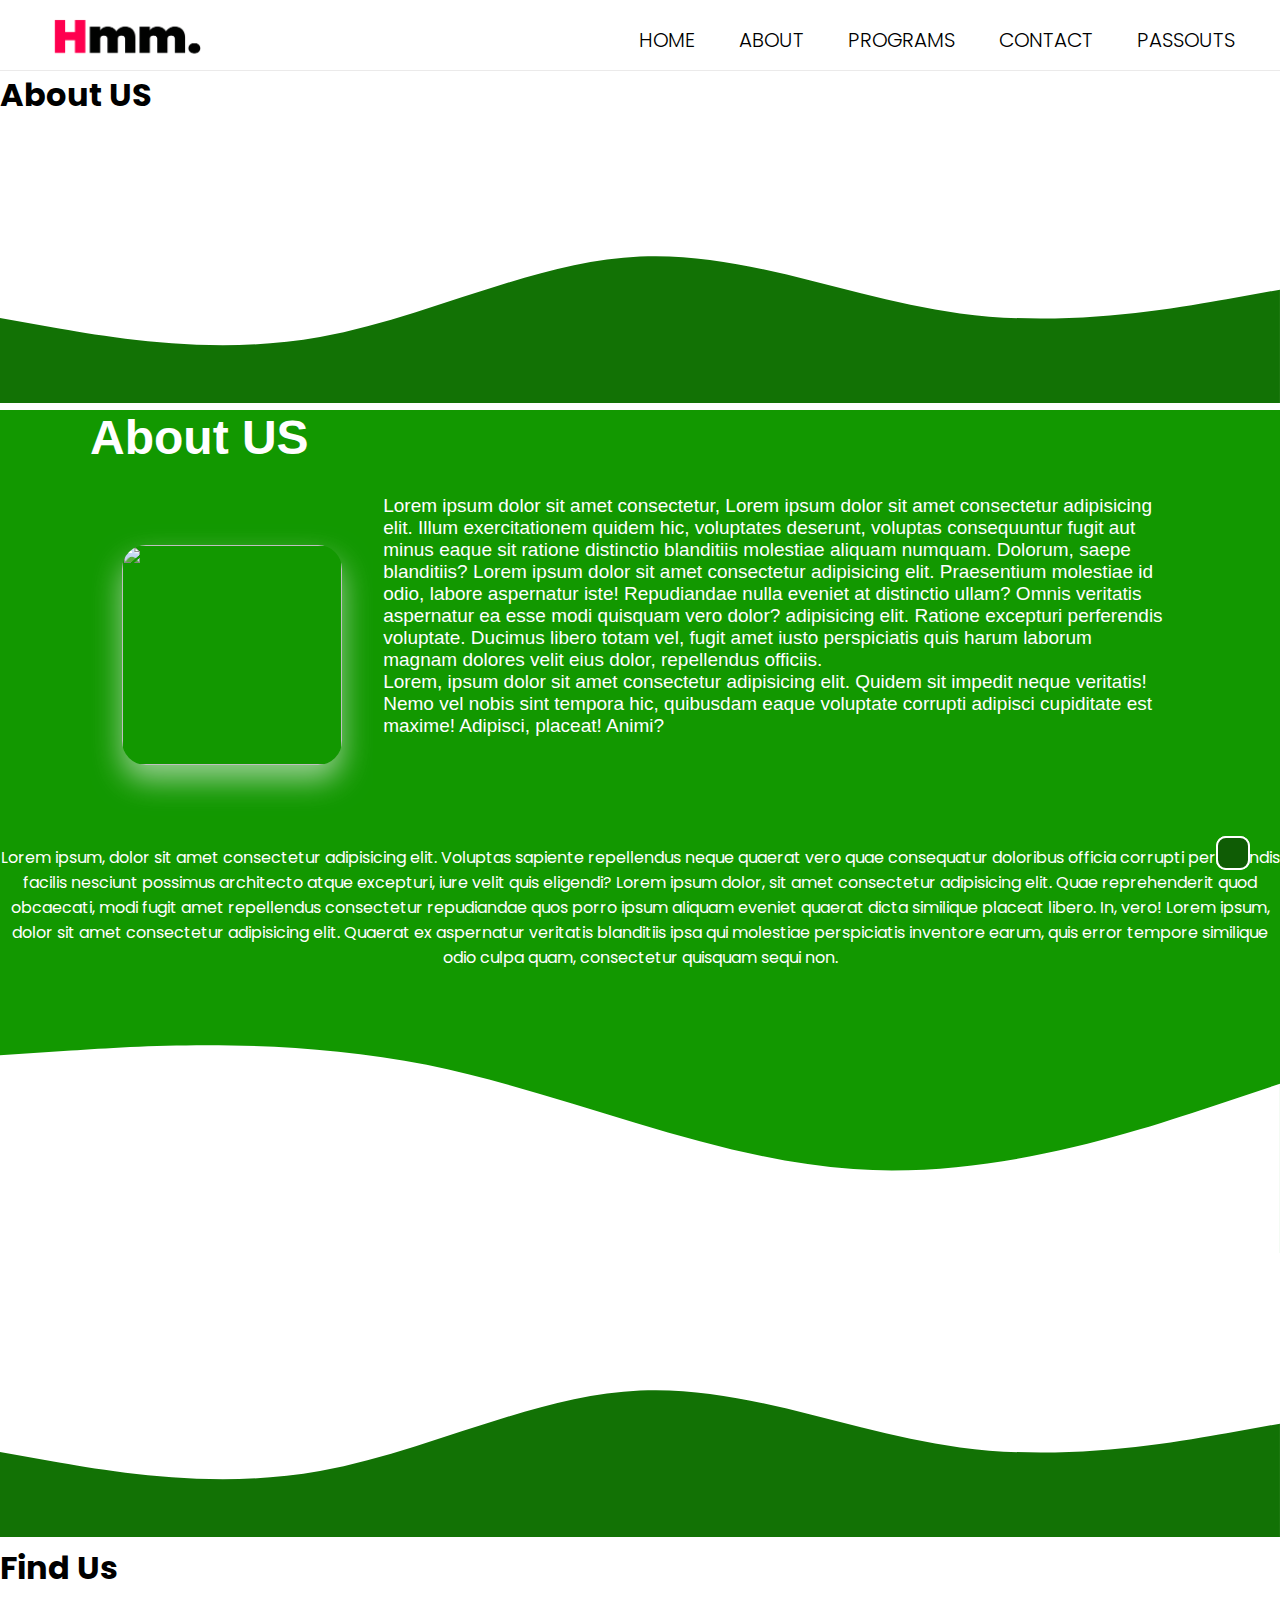
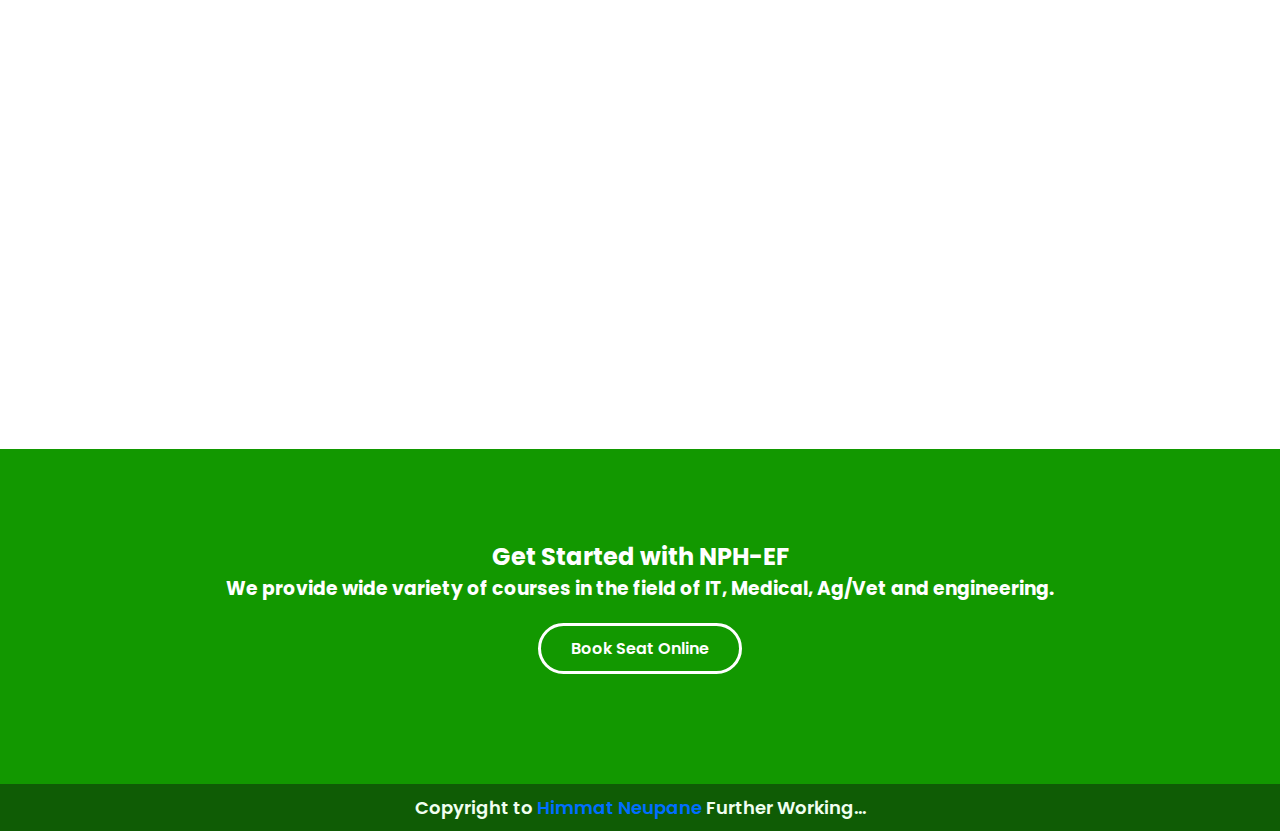
==== about.html @ 854af7d3 "updated about page" ====
<!DOCTYPE html>
<html lang="en">
<head>
    <meta charset="UTF-8">
    <meta name="viewport" content="width=device-width, initial-scale=1.0">
    <title>About Us</title>
    <link rel="stylesheet" href="style.css">
    <script src="https://kit.fontawesome.com/ecd109f60f.js" crossorigin="anonymous"></script>
   
</head>
<body>
    






    <div class="about" id="about">
       
<div class="top-img">
  
  <nav id="top">
    <input type="checkbox"  id="check">
    <label class="lab" for="check">
        <i class="fa-solid fa-bars" id="btn"></i>
        <i class="fa-solid fa-xmark" id="cancel"></i>

    </label>
    <img src="resources/logo.png" alt="logo">
    <ul>
        <li><a href="index.html">Home</a></li>
        <li><a href="#about.html">About</a></li>
        <li><a href="#programs">Programs</a></li>
        <li><a href="#contact">Contact</a></li>
        <li><a href="#passouts">Passouts</a></li>
       
    </ul>
</nav>
  <div class="content">

    <!-- contents inside top image  -->

    <h1>About US</h1>
  </div>

  <div class="hello">
    <svg xmlns="http://www.w3.org/2000/svg" viewBox="0 0 1440 319">
      <path fill="#127205" fill-opacity="1" d="M0,224L60,234.7C120,245,240,267,360,245.3C480,224,600,160,720,154.7C840,149,960,203,1080,218.7C1200,235,1320,213,1380,202.7L1440,192L1440,320L1380,320C1320,320,1200,320,1080,320C960,320,840,320,720,320C600,320,480,320,360,320C240,320,120,320,60,320L0,320Z"></path>
    </svg>
    </div>
</div>
          <div class="curved-div">
            <h1>About US</h1>
            <div class="about-content">
              
                <div class="left">
                    <img src="https://goodmockups.com/wp-content/uploads/2021/02/Free-Corporate-Building-3D-Logo-Mockup-PSD.jpg" alt="">
                </div>
                <div class="right">
                  <!-- paragraph 1 -->
                    <p>Lorem ipsum dolor sit amet consectetur, Lorem ipsum dolor sit amet consectetur adipisicing elit. Illum exercitationem quidem hic, voluptates deserunt, voluptas consequuntur fugit aut minus eaque sit ratione distinctio blanditiis molestiae aliquam numquam. Dolorum, saepe blanditiis? Lorem ipsum dolor sit amet consectetur adipisicing elit. Praesentium molestiae id odio, labore aspernatur iste! Repudiandae nulla eveniet at distinctio ullam? Omnis veritatis aspernatur ea esse modi quisquam vero dolor? adipisicing elit. Ratione excepturi perferendis voluptate. Ducimus libero totam vel, fugit amet iusto perspiciatis quis harum laborum magnam dolores velit eius dolor, repellendus officiis.</p>
                  <p>Lorem, ipsum dolor sit amet consectetur adipisicing elit. Quidem sit impedit neque veritatis! Nemo vel nobis sint tempora hic, quibusdam eaque voluptate corrupti adipisci cupiditate est maxime! Adipisci, placeat! Animi?</p>
                </div>              
            </div>
            <!-- paragraph 2 -->
            <p class="text">Lorem ipsum, dolor sit amet consectetur adipisicing elit. Voluptas sapiente repellendus neque quaerat vero quae consequatur doloribus officia corrupti perferendis facilis nesciunt possimus architecto atque excepturi, iure velit quis eligendi?
              Lorem ipsum dolor, sit amet consectetur adipisicing elit. Quae reprehenderit quod obcaecati, modi fugit amet repellendus consectetur repudiandae quos porro ipsum aliquam eveniet quaerat dicta similique placeat libero. In, vero!
              Lorem ipsum, dolor sit amet consectetur adipisicing elit. Quaerat ex aspernatur veritatis blanditiis ipsa qui molestiae perspiciatis inventore earum, quis error tempore similique odio culpa quam, consectetur quisquam sequi non.
            </p>
        
            <svg xmlns="http://www.w3.org/2000/svg" viewBox="0 0 1440 319">
              <path fill="#fff" fill-opacity="1" d="M0,96L80,90.7C160,85,320,75,480,106.7C640,139,800,213,960,224C1120,235,1280,181,1360,154.7L1440,128L1440,320L1360,320C1280,320,1120,320,960,320C800,320,640,320,480,320C320,320,160,320,80,320L0,320Z"></path></svg>
         
          
        </div>
    </div>
        
<!-- -----------google map--------- -->
<!-- -----------find us section----------- -->


<div class="mapping">

  <div class="hello">
    <svg xmlns="http://www.w3.org/2000/svg" viewBox="0 0 1440 319">
      <path fill="#127205" fill-opacity="1" d="M0,224L60,234.7C120,245,240,267,360,245.3C480,224,600,160,720,154.7C840,149,960,203,1080,218.7C1200,235,1320,213,1380,202.7L1440,192L1440,320L1380,320C1320,320,1200,320,1080,320C960,320,840,320,720,320C600,320,480,320,360,320C240,320,120,320,60,320L0,320Z"></path>
    </svg>
    </div>
    <div class="map-content">
      <h1>Find Us</h1>
    </div>
    
<iframe src="https://www.google.com/maps/embed?pb=!1m18!1m12!1m3!1d224976.3469544958!2d83.7918043006364!3d28.229926132616853!2m3!1f0!2f0!3f0!3m2!1i1024!2i768!4f13.1!3m3!1m2!1s0x3995937bbf0376ff%3A0xf6cf823b25802164!2sPokhara!5e0!3m2!1sen!2snp!4v1702106201203!5m2!1sen!2snp" width="100%" height="450" style="border:0;" allowfullscreen="" loading="lazy" referrerpolicy="no-referrer-when-downgrade"></iframe>

  </div>



  <div class="book">
    <h2>Get Started with NPH-EF</h2>
    <h3>We provide wide variety of courses in the field of IT, Medical, Ag/Vet and engineering.</h3>
    <div class="online-book-btn">
      Book Seat Online
    </div>
    </div>





        <div class="cop">
          <p>Copyright to <a  href="https://himmatnyp019.github.io/resume/" target="_blank" rel="noopener noreferrer">Himmat Neupane</a> Further Working...</p>
         
        </div>
        
        
        
        
        
        
        
            <div class="arrow"><i class="fa-solid fa-caret-up"></i></div>
            <a class="arrow" href="about.html"><i class="fa-solid fa-caret-up"></i></a>
</body>
</html>
---- style.css ----
/* @import url('https://fonts.googleapis.com/css2?family=Poppins&display=swap'); */
  
  @import url('https://fonts.googleapis.com/css2?family=Poppins:wght@400;600&display=swap');


body{
    height: 100vh;
   
    padding: 0;
    margin: 0;
   font-family: 'poppins', sans-serif;
}
*{
    padding: 0;
    margin: 0;
    list-style: none;
    text-decoration: none;
}
:root{
    --main-color:#129800;
    --primary-color:#0f5c05;
    --primary-padding:90px:

}

*::selection{
  color: white;
  background-color: black;
} 
html{
    scroll-behavior: smooth;
}
.arrow{
    height: 30px;
    width: 30px;
    position: fixed;
    bottom: 30px;
    right: 30px;
    display: flex;
    justify-content: center;
    align-items: center;
    font-size: 14px;
    background: var(--primary-color);
    color: #fff;
    border-radius: 10px;
    border: 2px solid white;
}
nav{
    height: 70px;
    background: white;
    border-bottom: 1px solid rgb(235, 234, 234);
    
}
nav img{
    width: 150px;
    position: relative;
    top: 8px;
    left:4%;
    color: #2c3e50;
  

}
nav ul{
    float: right;
    margin-right: 25px;

    
}
nav ul li{
    display: inline-block;
    padding: 15px 0; 
    margin-top: 10px; 
   margin-bottom: 15px;
     

}
nav ul li a{
    position: relative;
    color: black;
    font-size: 20px;
    font-weight: 300;
    padding: 5px 0;
    margin: 10px 20px;
    text-transform: uppercase;
    width: 100%;
}
nav ul li a::before{
    content: "";
    position: absolute;
    left: 0;bottom: 0;
    height: 3px;
    width: 100%;
    background: var(--main-color);
    transform: scaleX(0);
    transform-origin: center;
    transition: all .4s ;


}
nav ul li a:hover:before{
    transform: scaleX(1);
    transform-origin: center;
}
label #btn, label #cancel{
    color: black;
    font-size: 30px;
    float: right;
    line-height: 80px;
    margin-right: 40px;
    cursor: pointer;
    background:var(--primary-color);
    border-radius: 5px;
    color: white;
    height: 40px;
    width: 40px;
    font-size: 17px;
    display: none;
    z-index: 2;
    border: 2px solid white;
   
    
}
#check{
    display: none;
}
@media (max-width:1118px) {
    nav img{
        left: 8%;
    }
    
}
@media (max-width:944px) {
    nav img{
        left: 6%;
        top: 20px;
        width: 130px;
       
    }
    nav ul li a{
        font-size: 17px;

    }
}
@media (max-width:860px) {
     label #btn{
      position: fixed;
      right: 10px;
      display: flex;
      margin-top: 20px;
      justify-content: center;
      align-items: center;
    
     }
     ul{
        position: fixed;
        width: 80%;
        height: 100vh;
        background:var(--primary-color);
        top: 80px;
        left: -860px;
        text-align: center;
        transition: all .5s;
       margin: 10px;
        z-index: 2;
        border-radius: 10px;
     }
     nav ul li{
        display: block;
        margin: 20px 0;
        line-height: 30px;

     }
     nav ul li a{
        font-size: 20px;
        color: white;
     }
    
    #check:checked ~ ul{
        left: 0;

    }
    #check:checked ~ label #btn{
       display: none;
       

    }
    #check:checked ~label #cancel{
        display: block;
        position: fixed;
        right: 10px;
        display: flex;
        margin-top: 20px;
        justify-content: center;
        align-items: center;

    }
}


/* ----------------------overview----------------- */
.overview{
 
  padding: 0 30px;
  display: grid;
  grid-gap: 1rem;
  grid-template-columns: repeat(auto-fit, minmax(200px, 1fr));
  background: rgb(18,152,0);
  background: linear-gradient(0deg, rgba(18,152,0,0.35898109243697474) 22%, rgba(253,187,45,0) 77%);
  
}
.overview .box{
display: flex;
flex-direction: column;
justify-content: center;
align-items: center;
height: 200px;

}
.overview .box h1{

  font-weight: 600;
  color: #181b17;
}
.overview .box h3{
  font-weight: 600;
  color: #181b17;
}
.overview .box .imgg{
    width: 80px;
    height: 80px;
    background: rgb(173, 218, 226); 
    -moz-border-radius: 70px; 
    -webkit-border-radius: 70px; 
    border-radius: 70px;
 }
/* ---------events-------------- */
.event-container{
  padding: 10px 90px;
 

}
.events h1{
    font-size: 2rem;
    font-family: -apple-system, BlinkMacSystemFont, 'Segoe UI', Roboto, Oxygen, Ubuntu, Cantarell, 'Open Sans', 'Helvetica Neue', sans-serif;
    text-align: left;  
}

.events .boxe{
  display: flex;
  justify-content: left;
  flex-direction: row;
  margin: 10px 0px;
  padding: 10px 20px;
  border-bottom: 1px solid grey;
  transition: .5s ease-in;
 
}
.events .boxe:hover{
  background: #129800;
  color: white;
}
.events .box img{
  height: 70px;
  width: 70px;
  margin: 0 10px;
}
.events .box .name{
  display: grid;
  grid-gap: 0rem;
  grid-template-columns: repeat(auto-fit,minmax(1fr, 1fr));
}
.line2{
  display: flex;
  flex-direction: row;
  margin: 0;
}
.line2 p{
  font-size: 16px;
  font-weight: 300;
}
.line2 p:nth-child(1){
width: auto;
}

.line2 p:nth-child(2){
color: white;
background: #129800;
text-align: bottom;
border-radius: 6px;
padding: 1px 10px;
margin: 0 30px;
}
.line2 p:nth-child(3){
  color: white;
  background: blue;
  text-align: bottom;
  border-radius: 6px;
  padding: 1px 10px;
  margin: 0 30px;
  }
  
 /* -------------------intro vdo---------------- */
.intro-vdo{
  aspect-ratio: 16 / 9;

}
.youtube-video{
  width: 100%;
  height: 100%;
}
/* ---------------home------------- */
.home{
    width: 100%;
    height: 100vh;
    
    margin: 0;
    display: flex;
    flex-direction: row;
}
.right{
   
    padding: 0;
    margin-top: 30px;
    margin-right: 20px;
    margin-left: 10px;
    width: auto;
}
.right img {
    height: 330px;
    width: 400px;
}
.left{
   
    width: 100%;
    height: 80%;
   
    display: flex;
    flex-direction: column;
    justify-content: center;
    align-items: left;
    padding: 10px 20px;
    overflow: hidden;
   
}
.left h2{
    margin-top: 20px;
    font-size: 5rem;
    font-weight: 800;
    color:black;
    align-items: left;
    line-height: 5rem;
    text-transform: uppercase;
    letter-spacing: -4px;
    
}
.left h2 span{
    color: var(--main-color);
    font-size: 4.0rem;
}
.title{
    font-size: 20px;
    font-weight: 600;
}
.left h1{
    font-size: 39px;
    font-weight: 600;
    color: var(--main-color);
}
.title p{
    font-size: 2rem;
    color: #2c3e50;
    line-height: 1rem;
    width: 40%;
}
.enroll-btn p{
    font-size: 18px;
    font-weight: 600;
   
}  
.enroll-btn{
    padding: 10px 30px;
    margin: 20px 10px;
    width: fit-content;
    background-color: var(--main-color);
    border: 3px solid transparent;
    border-radius: 5px;
    color: white;
    transition: .5s all ease;
}
.enroll-btn:hover{
    color: black;
    background-color: transparent;
    border: 3px solid var(--main-color);
}

















/* ---------------------programmes-------------- */

.programs .curved-div {
    position: relative;
    background:var(--main-color);
    color: #FFF;
    text-align: center;
    overflow: hidden;
  }
 .programs .curved-div svg {
    display: block;
  }
  .programs .curved-div.upper {
    background: #fff;
  }
  .programs .curved-div h1 {
    font-size: 3rem;
    font-family: -apple-system, BlinkMacSystemFont, 'Segoe UI', Roboto, Oxygen, Ubuntu, Cantarell, 'Open Sans', 'Helvetica Neue', sans-serif;
    width: 100%;
    padding: 0 90px;
    text-align: left;  
  }
  .programs .curved-div p {
    font-size: 16px;
    font-family: -apple-system, BlinkMacSystemFont, 'Segoe UI', Roboto, Oxygen, Ubuntu, Cantarell, 'Open Sans', 'Helvetica Neue', sans-serif;
    width: 60%;
    padding: 0 90px;
    text-align: left;  
   
    margin-bottom: 10px;
  }
  .programs-content{
    display: flex;
    flex-direction: column;
    padding: 0 90px;
  }
  .programs-content .row{
    width: 100%;
    display: grid;
    grid-gap: 1rem;
    grid-template-columns: repeat(auto-fit, minmax(200px, 1fr));
    justify-content: center;
    align-items: center;
    margin-top: 10px;
  }
  .programs-content .row .box .element{
    background: rgb(0,0,0);
    background: linear-gradient(180deg, rgba(0,0,0,1) 0%, rgba(9,9,121,1) 0%, rgba(0,212,255,0) 100%);
    height: 200px;
    transform: translateY(-200px);
    transition: .4s all ease;
    display: flex;
    flex-direction: column;
    justify-content: center;
    align-items: center;
  }
   
 .programs-content .row .box  .element .fa-solid{
height: 50px;
width: 50px;
font-size: 18px;
background:var(--main-color);
color: white;
font-weight: 600;
border-radius: 50%;
display: flex;
justify-content: center;
align-items: center;
  } 
  .programs-content .row .box .index{
   width: 100%;
    padding: 5px 0;
    position: absolute;
    bottom: 0;
    display: flex;
    justify-content: center;
    align-items: center;
    background: #2c3e507c;
  }
.programs-content .row .box{
background-image: url('https://images.unsplash.com/photo-1503428593586-e225b39bddfe?q=80&w=1470&auto=format&fit=crop&ixlib=rb-4.0.3&ixid=M3wxMjA3fDB8MHxwaG90by1wYWdlfHx8fGVufDB8fHx8fA%3D%3D');
background-repeat: no-repeat;
background-size: cover;
overflow: hidden;
height: 200px;
border-radius: 10px;
padding: 0;
margin: 10px 15px;
transform: translateY(0px);
box-shadow: 0;
transition: .4s all ease;
display: flex;
flex-direction: column;
}
.programs-content .row .box:hover{
    transform: translateY(-20px);
    box-shadow: 0 20px 30px rgba(239, 241, 240, 0.6);
    border-radius: 5px;
    
}
.programs-content .row .box:hover .element{
    transform: translateY(0px);
}
.programs-content .row .box .element p{
    font-size: 14px;
    padding: 10px 5px;
    text-align: center;
    line-height: 1rem;

}














/* ---------------------contact-------------- */

.curved{
    background:var(--main-color);
    text-align: center;
    color: aliceblue;
    padding: 0;

  }
  .curved svg{
    display: block;
  }
  .ht-determiner{
    height: 60vh;
   
  }
@media (max-width:1111px) {

  .ht-determiner{
    height: 100vh;
   
  }
  .contents{
    padding: 0 70px;
    margin-top: 100px;
  }
  
}

.contents{
  padding: 0 20px;
  transform: translateY(-350px);
}
  .top-row{
    display: grid;
    grid-gap: 1rem;
     justify-content: center;
     align-items: center;
     grid-template-columns: repeat(auto-fit, minmax(250px, 1fr));
   }
  
  .top-row .box{
    height: 200px;
    padding: 20px 5px;
    
    display: flex;
    flex-direction: column;
    justify-content: center;
    align-items: center;
    background: #d0e4cd;
    margin: 10px 15px;
    color: black;
  }
.top-row .box i{
  font-size:3rem;
  color:var(--primary-color);
  font-weight: 600;
  margin-bottom: 10px;
}
.top-row .box h3{
  font-weight: 600;
  }
  .top-row .box p{
    text-align: center;
    width: 100%;
  }
    .bottom-row{
    
      display: grid;
      grid-gap: 1rem;
      justify-content: center;
      align-items: top;
      grid-template-columns: repeat(auto-fit, minmax(300px, 1fr));
    }
    .bottom-row .box{ 
      padding: 20px 5px; 
      display: flex;
      flex-direction: column;
    }
    .bottom-row .box h1{
      font-family: -apple-system, BlinkMacSystemFont, 'Segoe UI', Roboto, Oxygen, Ubuntu, Cantarell, 'Open Sans', 'Helvetica Neue', sans-serif;
      font-weight: bold;
      width: 100%;
      text-align: left;
    }
    .bottom-row .box p{
      text-align: left;
      font-family: -apple-system, BlinkMacSystemFont, 'Segoe UI', Roboto, Oxygen, Ubuntu, Cantarell, 'Open Sans', 'Helvetica Neue', sans-serif;
      font-size: 18px;
      margin: 15px 0;
    }
    
    .social-media{
      display: flex;
      font-size: 24px;
      font-weight: 600;
      margin-top: 40px;
      color: white;
      width: 300px;
    }

    .social-media i{
    margin-right: 20px;
    }

/* -------------------contact-form------------ */

.contactForm{

  padding: 20px;
  background: white;
  border-radius: 10px;
}
.contactForm h2 {
  font-size: 30px;
  color:black;
  font-weight: 500;

}
.contactForm .inputBox{
  position: relative;
  width: 100%;
  margin-top: 10px;
}
.contactForm .inputBox input, .contactForm .inputBox textarea{
  width: 100%;
  padding: 5px 0;
  font-size: 26px;
  margin: 10px 0;
  border: none;
  border-bottom: 2px solid #333;
  outline: none;
  resize: none;

}
.contactForm .inputBox span{
  position: absolute;
  left: 0;
  padding: 5px 0;
  font-size: 16px;
  margin: 10px 0;
  pointer-events: none;
  transition: 0.5s;
  color: #666;


}
.contactForm .inputBox input:focus ~ span,
.contactForm .inputBox input:valid ~ span,
.contactForm .inputBox textarea:focus ~ span,
.contactForm .inputBox textarea:valid ~ span {
  color: #e91e63;
  font-size: 12px;
  transform: translateY(-25px);
}

.contactForm .inputBox .submit{
width: 100%;
background:var(--main-color);
color: #fff;
border: none;
cursor: pointer;
padding: 10px;
font-size: 18px;
border-radius: 10px;
border: 3px solid transparent;
transition: background .5s;
}
.contactForm .inputBox .submit:hover{
  border: 3px solid var(--main-color);
  background-color: transparent;
  color: #262626;
}


/* ---------------------passouts-------------- */
.passouts{
    background: #014b94;
}


















/* ---------------------about-------------- */
.about{
    
    margin: 0;
  
   
}

.about .curved-div {
    position: relative;
    background:var(--main-color);
    color: #FFF;
    text-align: center;
    overflow: hidden;
  }
 .about .curved-div svg {
    display: block;
  }
  .about .curved-div.upper {
    background: #fff;
  }
  .about .curved-div h1 {
    font-size: 3rem;
    font-family: -apple-system, BlinkMacSystemFont, 'Segoe UI', Roboto, Oxygen, Ubuntu, Cantarell, 'Open Sans', 'Helvetica Neue', sans-serif;
    width: 100%;
    padding: 0 90px;
    text-align: left;
  }

.about-content{
display:flex;
padding: 0 90px;

}
.about-content .left{
width: 340px;
height: 360px;
display: flex;
justify-content: center;
align-items: center;
}
.about-content .right{
    width: 100%;
    color: white;
    display: flex;
    flex-direction: column;
justify-content: left;
align-items: center;
}
.about-content .right p{
    font-size: 19px;
    text-align: left;
    font-family: -apple-system, BlinkMacSystemFont, 'Segoe UI', Roboto, Oxygen, Ubuntu, Cantarell, 'Open Sans', 'Helvetica Neue', sans-serif;
}

.about-content .left img{
    height: 220px;
    width: 220px;
    margin-right: 20px;
    margin-left: 20px;
    margin-top: 0px;
    margin-bottom: 0px;
   border-radius: 24px;
   transform: scale(1);
   box-shadow: 0 15px 30px rgba(239, 241, 240, 0.6);
   transition: .4s all ease;
}
.about-content .left img:hover{
    border-radius: 5px;
    box-shadow: 0 15px 30px rgba(7, 26, 39, 0.6);
    transform: scale(1.1);
}
  












/* ----------booking layout-------- */
.book{
  width: 100%;
  display: flex;
  justify-content: center;align-items: center;
  flex-direction: column;
  background: var(--main-color);
  color: white;
  padding: 90px 0;
  
}
.book h3, .book h1{
  text-align: center;
}
.book .online-book-btn{
  padding: 10px 30px;
  margin: 20px 10px;
  width: fit-content;
  background-color: var(--main-color);
  border: 3px solid white;
  border-radius: 50px;
  color: white;
  transition: .5s all ease;
  font-weight: 600;
}
.online-book-btn:hover{
  color: black;
  background-color: white;
  border: 3px solid var(--main-color);
}








.cop{
  background: var(--primary-color);
  color:honeydew;
  display: flex;
  justify-content: center;
  padding: 10px 0;
}
.cop p{
  font-size: 18px;
  font-weight: 600;

}
.cop a{
  font-size: 18px;
  font-weight: 600;
  text-decoration: none;
  color: rgb(0, 110, 255);
}

/* --------------small screen----------------- */


@media (max-width:860px) {
  .home{
   width: 100%;
  
  }
  .right{
  
  display: none;
  }
  .left{
    height: 100%;
  }
   .right img {
    height: 230px;
    /* width: 300px; */
}

.left h2{
    font-size: 3rem;
    font-weight: 800;
    color:black;
    align-items: left;
    line-height: 3rem;
    text-transform: uppercase;
    letter-spacing: -4px;
    
}
.left h2 span{
    color: var(--main-color);
    font-size: 2.0rem;
}
.left .title{
    font-size: 2rem;
}
.title p{
    font-size: 1.0rem;
    color: #2c3e50;
    line-height: 1rem;
    
}
.about-content{
  display:flex;
  flex-direction: column;
  
  }
  
  
  .programs .curved-div h1 {
   width: 100%;
    padding: 0 20px;
    text-align: left;  
  }
  .programs .curved-div p {
    padding: 0 20px;
    width: 90%;
 
  }
  .programs-content{
    padding: 0 20px;
   margin: 0 30px;
  }
  
  .about .curved-div h1 {
    width: 100%;
    padding: 0 20px;
  }

.about-content{
padding: 0 20px;

}

.about-content .left img{
  height: 300px;
  width: 300px;

}

.about-content .left{
  width: 100%;
  height: 360px;
  padding: 0;
  }
  
  .contents{
    padding: 0 20px;
    transform: translateY(0px);
    margin-top: 0px;
   
  }
  .event-container{
    padding: 0;
    width: 100%;
    
  }
  .name{
    width: 100%;
  }
  
.line2{
  display: flex;
  flex-direction: row;
  margin: 0;
}
.line2 p{
  font-size: 16px;
  font-weight: 300;
}
.line2 p:nth-child(1){
width: auto;
}

.line2 p:nth-child(2){
margin: 0 10px;
}
.line2 p:nth-child(3){
  padding: 1px 10px;
  margin: 0 10px;
  }
  
.boxe img{
  height: 50px;
  width: 50px;
}

.ht-determiner{
  height: 100%;
 
}
    }
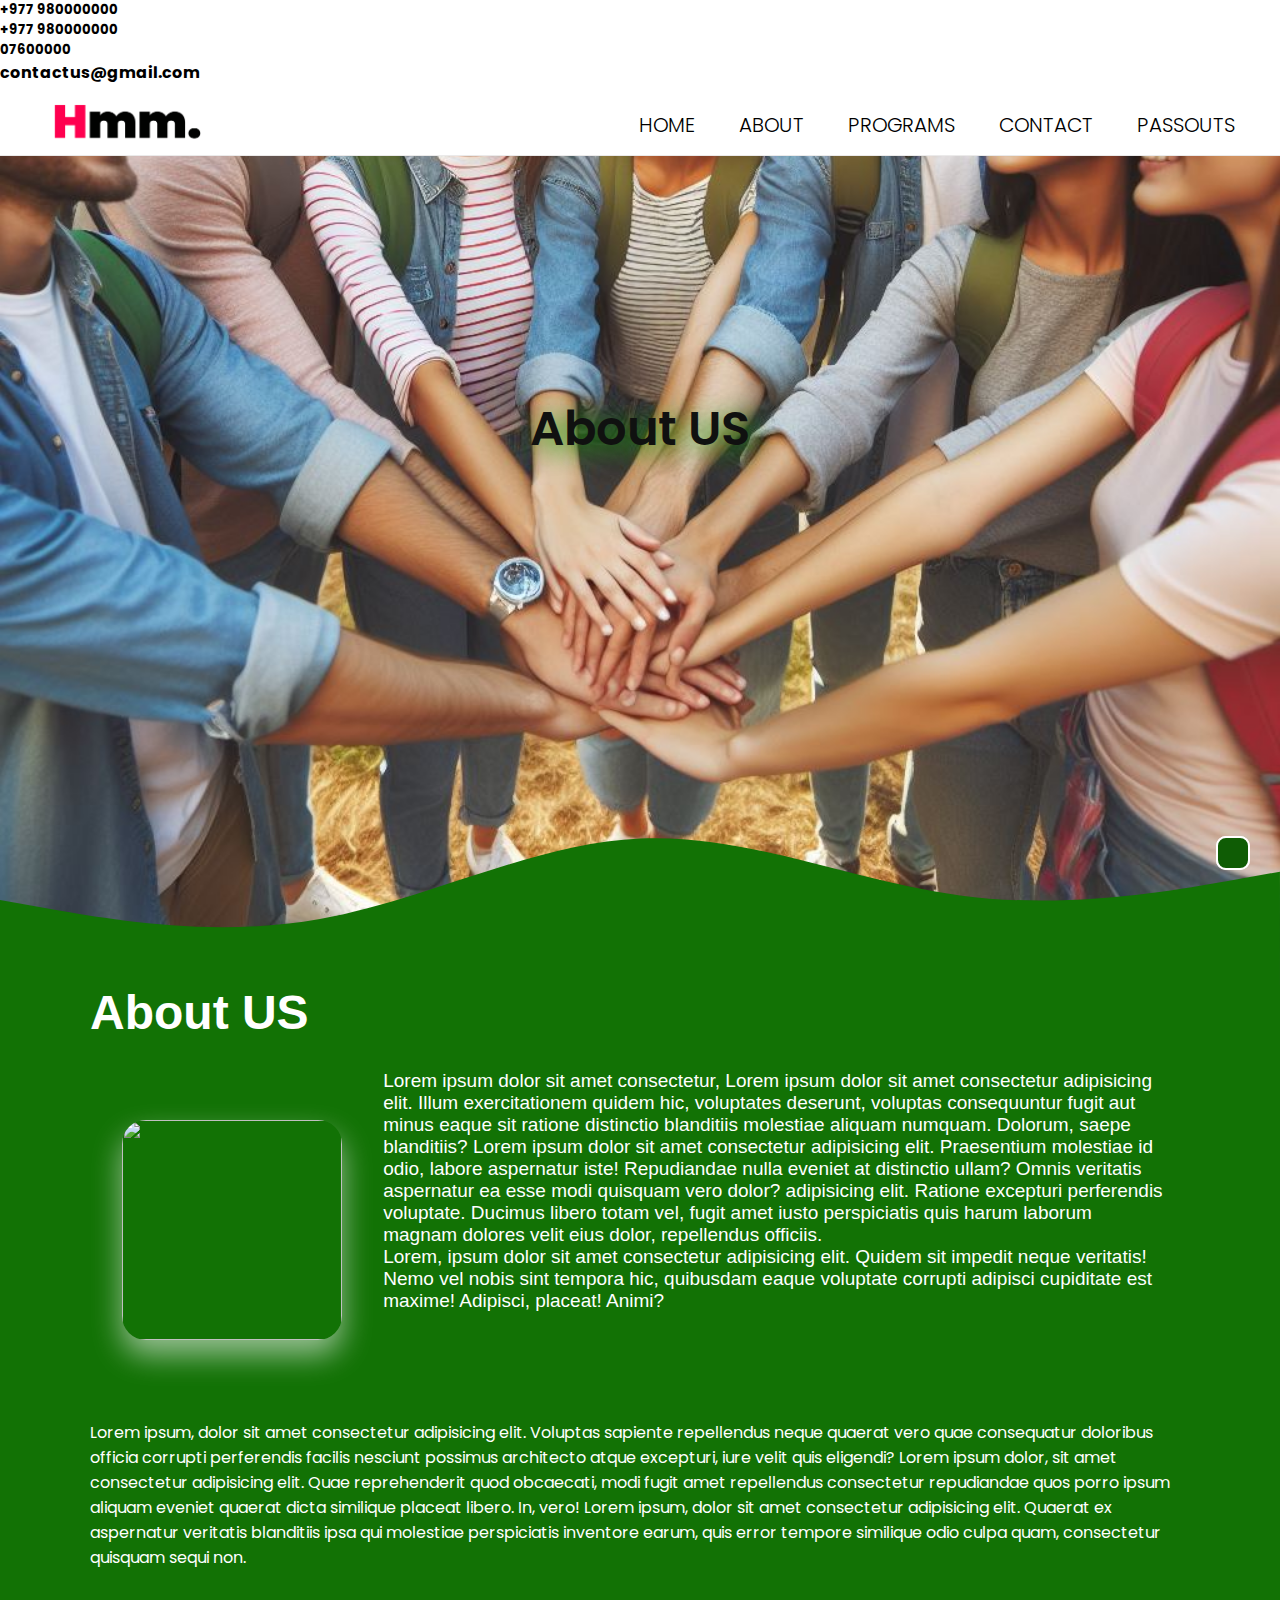
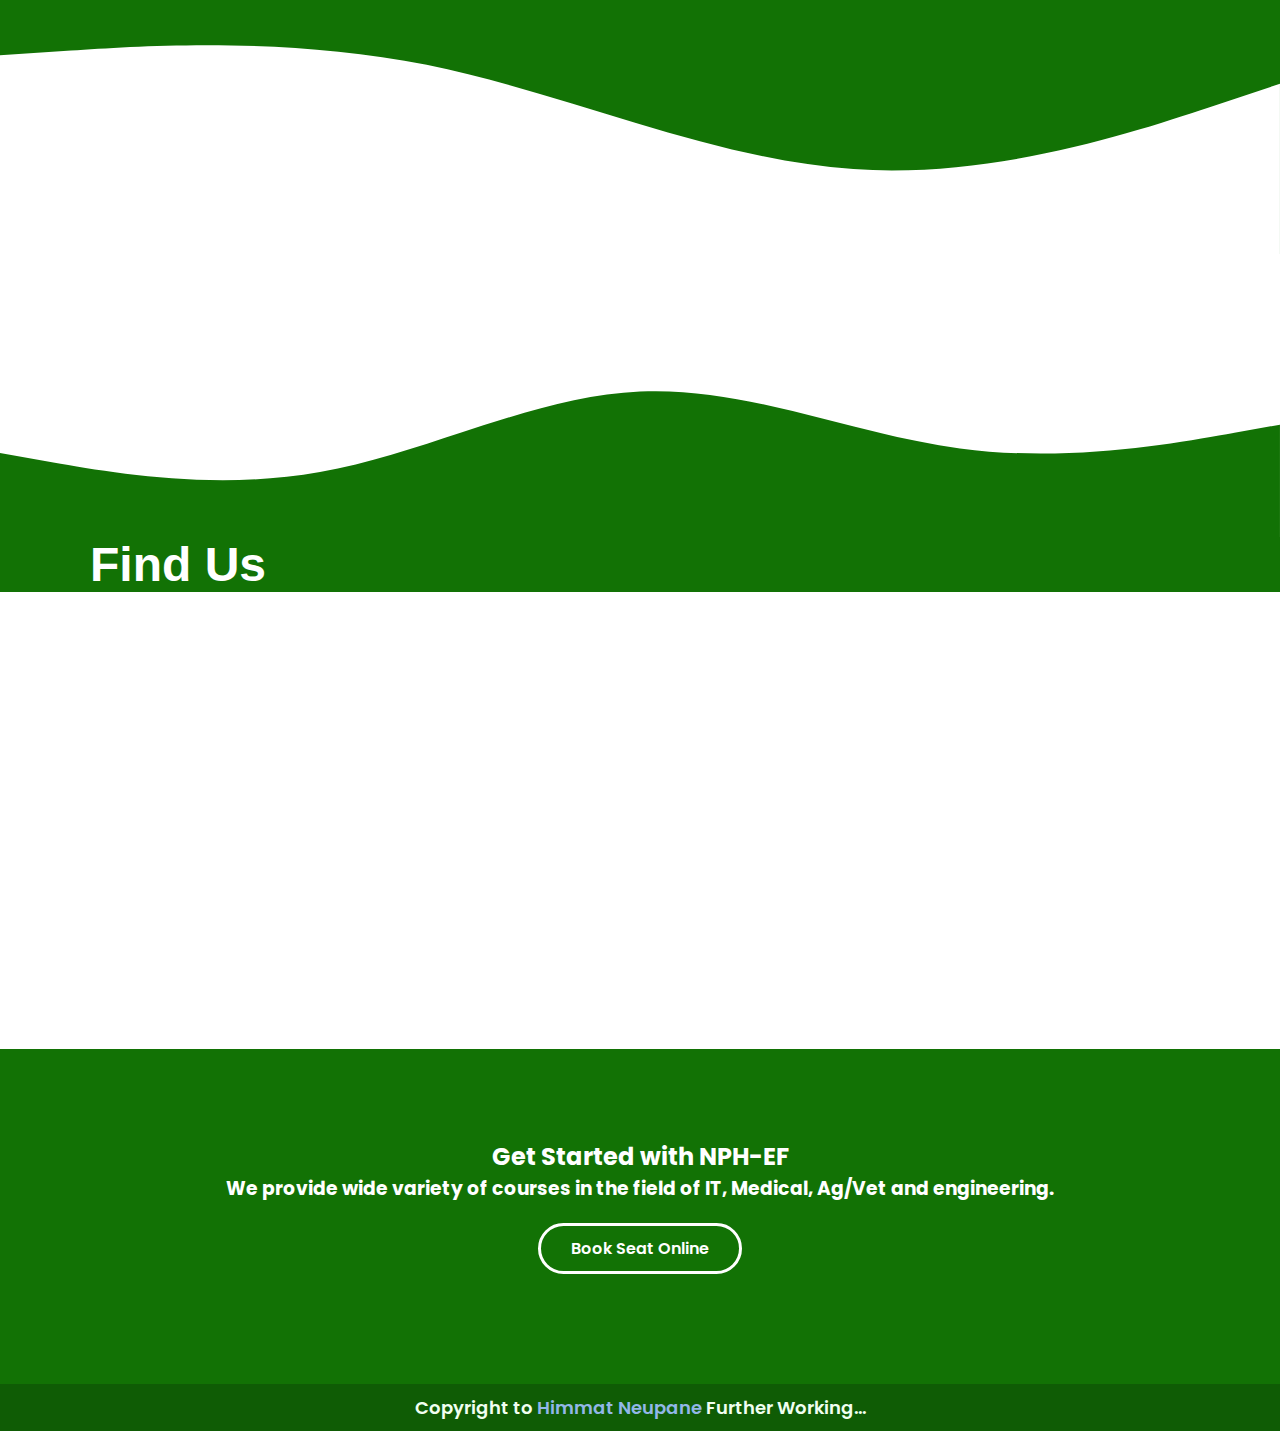
==== commit 62c4a256: "Update about.html" ====
--- a/about.html
+++ b/about.html
@@ -13,14 +13,19 @@
 
 
 
-
+  <div  id="top" class="quick">
+    <h5> +977 980000000</h5>
+    <h5> +977 980000000</h5>
+    <h5>07600000</h5>
+    <h4>contactus@gmail.com</h4>
+  </div>
 
 
     <div class="about" id="about">
        
 <div class="top-img">
   
-  <nav id="top">
+  <nav>
     <input type="checkbox"  id="check">
     <label class="lab" for="check">
         <i class="fa-solid fa-bars" id="btn"></i>
@@ -31,10 +36,10 @@
     <ul>
         <li><a href="index.html">Home</a></li>
         <li><a href="#about.html">About</a></li>
-        <li><a href="#programs">Programs</a></li>
-        <li><a href="#contact">Contact</a></li>
-        <li><a href="#passouts">Passouts</a></li>
-       
+        <li><a href="/index.html#programs">Programs</a></li>
+        <li><a href="/index.html#contact">Contact</a></li>
+        <li><a href="/index.html#passouts">Passouts</a></li>
+
     </ul>
 </nav>
   <div class="content">
@@ -121,6 +126,6 @@
         
         
             <div class="arrow"><i class="fa-solid fa-caret-up"></i></div>
-            <a class="arrow" href="about.html"><i class="fa-solid fa-caret-up"></i></a>
+            <a class="arrow" href="#top"><i class="fa-solid fa-caret-up"></i></a>
 </body>
-</html>+</html>
--- a/style.css
+++ b/style.css
@@ -18,7 +18,7 @@
     text-decoration: none;
 }
 :root{
-    --main-color:#129800;
+    --main-color:#127205;
     --primary-color:#0f5c05;
     --primary-padding:90px:
 
@@ -733,12 +733,40 @@
 
 /* ---------------------about-------------- */
 .about{
-    
+  padding: 0;
     margin: 0;
-  
-   
-}
-
+    
+   
+}
+
+.top-img{
+  margin: 0;
+  padding: 0;
+  height: 100vh; 
+  background-image: url('resources/baout-thumbnail.jpg');
+  background-position: bottom;
+  background-size: cover;
+  background-repeat: no-repeat;
+  display: flex;
+  flex-direction: column;
+}
+.top-img .content{
+  height: 100%;
+  display: flex;
+  justify-content: center;
+  align-items: center;
+}
+.top-img .content h1{
+  font-weight: 600;
+  font-size: 3rem;
+  text-shadow:5px 5px 27px #129800;  color:#101110; 
+}
+.top- img .hello{
+  padding: 0;
+}
+.hello svg{
+  display: block;
+}
 .about .curved-div {
     position: relative;
     background:var(--main-color);
@@ -750,7 +778,9 @@
     display: block;
   }
   .about .curved-div.upper {
-    background: #fff;
+    background: red;
+    width: auto;
+    margin: 0;
   }
   .about .curved-div h1 {
     font-size: 3rem;
@@ -760,6 +790,10 @@
     text-align: left;
   }
 
+  .curved-div .text{
+    padding: 0 90px;
+    text-align: left;
+  }
 .about-content{
 display:flex;
 padding: 0 90px;
@@ -849,10 +883,24 @@
 
 
 
-
-
-
-
+/* ----------map------- */
+/* ---------find us -----  */
+.mapping{
+  padding: 0;
+  margin: 0;
+ 
+}
+.mapping .map-content{
+  background:var(--main-color);
+  padding: 0 90px;
+  color: white;
+}
+.map-content h1{
+  font-size: 3rem;
+  font-family: -apple-system, BlinkMacSystemFont, 'Segoe UI', Roboto, Oxygen, Ubuntu, Cantarell, 'Open Sans', 'Helvetica Neue', sans-serif;
+  text-align: left;  
+ 
+}
 
 .cop{
   background: var(--primary-color);
@@ -864,13 +912,14 @@
 .cop p{
   font-size: 18px;
   font-weight: 600;
+ 
 
 }
 .cop a{
   font-size: 18px;
   font-weight: 600;
   text-decoration: none;
-  color: rgb(0, 110, 255);
+  color: rgb(146, 183, 231);
 }
 
 /* --------------small screen----------------- */
@@ -923,6 +972,7 @@
   }
   
   
+  
   .programs .curved-div h1 {
    width: 100%;
     padding: 0 20px;
@@ -931,7 +981,12 @@
   .programs .curved-div p {
     padding: 0 20px;
     width: 90%;
+    text-align: left;
  
+  }
+  .curved-div .text{
+    padding: 0 30px;
+    text-align: left;
   }
   .programs-content{
     padding: 0 20px;
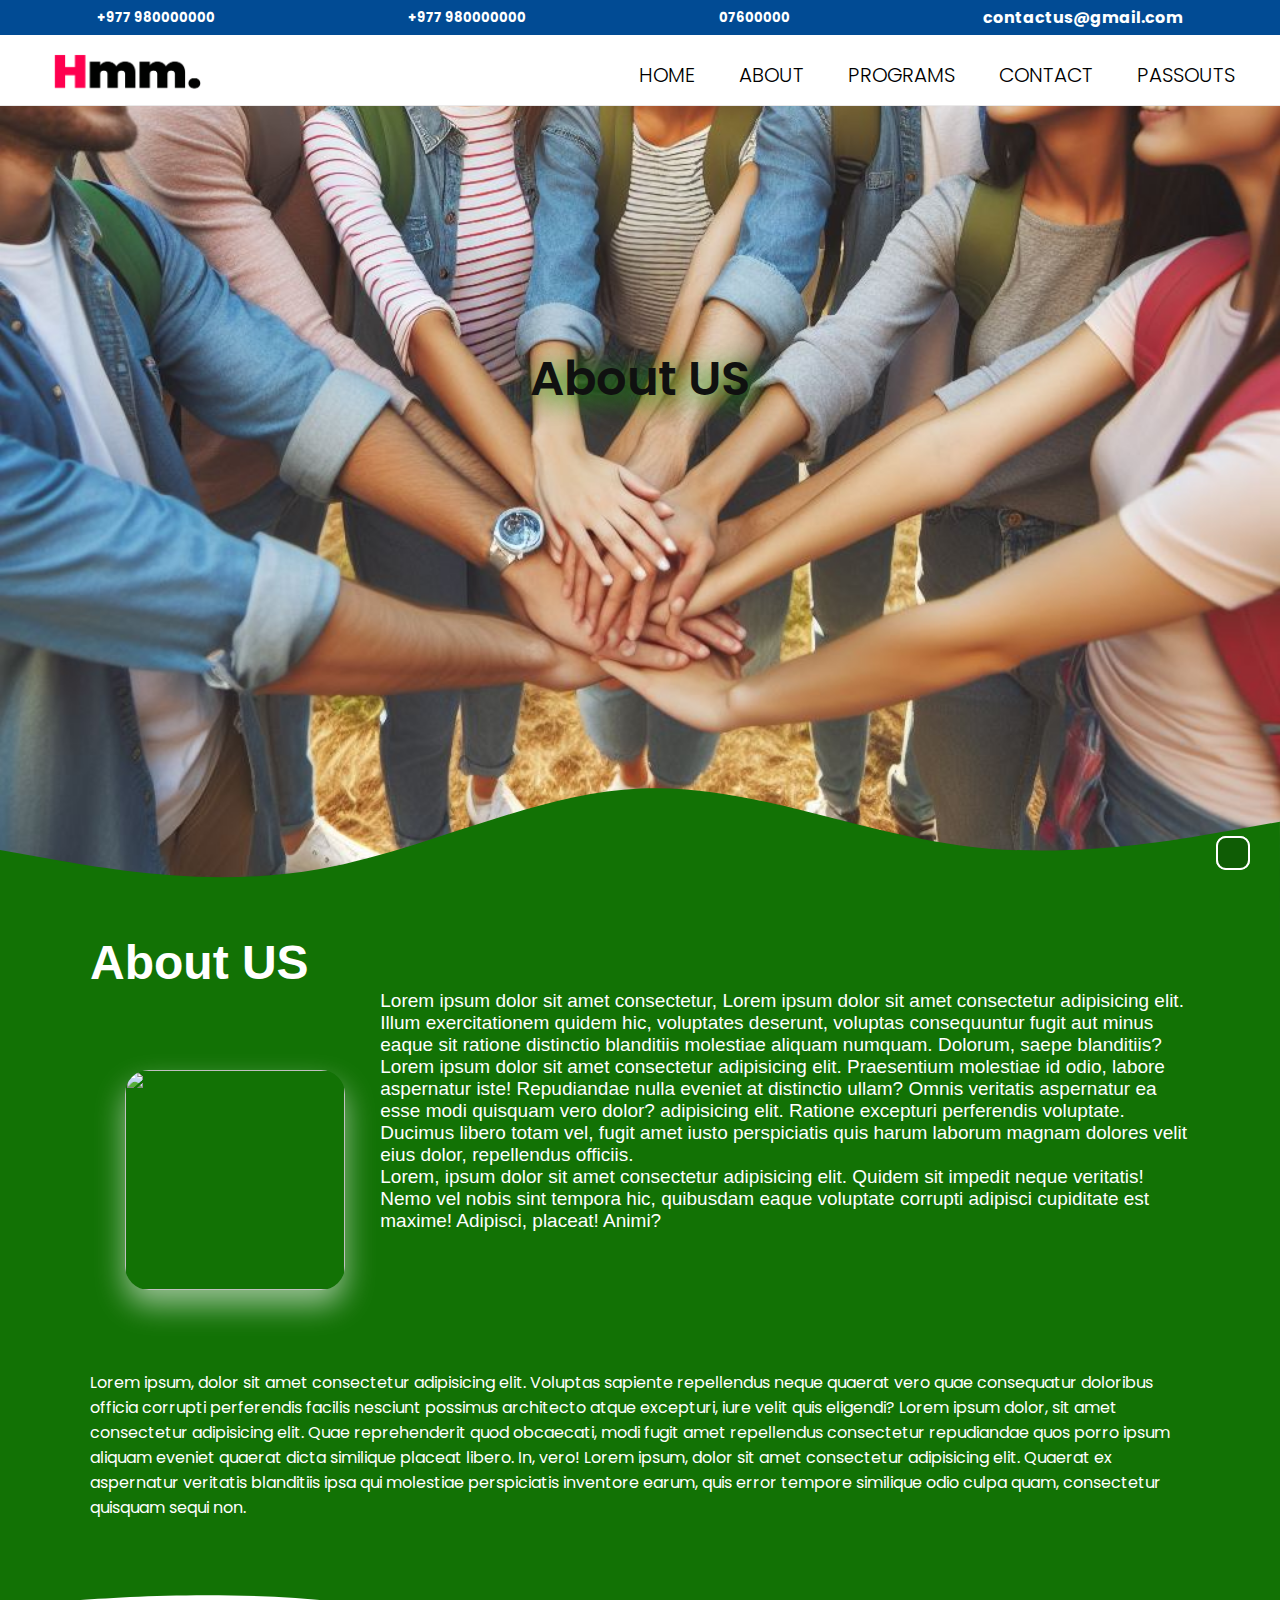
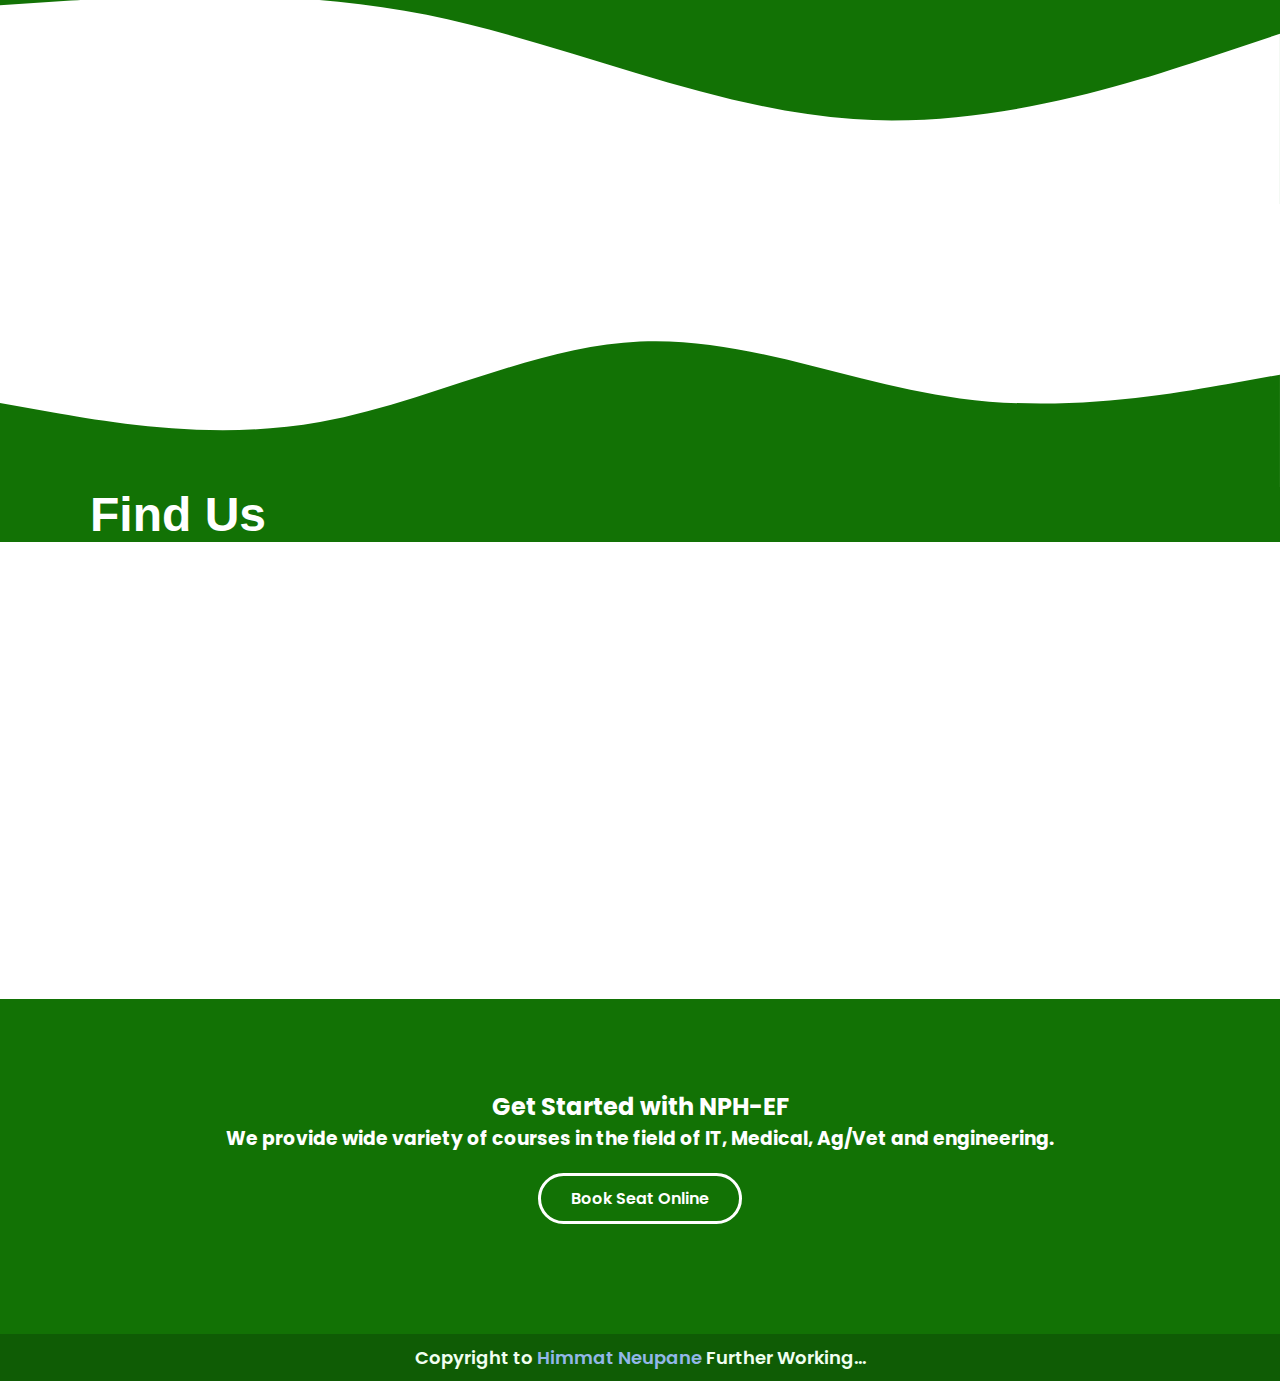
==== commit dd6f94e3: "Update about.html" ====
--- a/about.html
+++ b/about.html
@@ -36,9 +36,9 @@
     <ul>
         <li><a href="index.html">Home</a></li>
         <li><a href="#about.html">About</a></li>
-        <li><a href="/index.html#programs">Programs</a></li>
-        <li><a href="/index.html#contact">Contact</a></li>
-        <li><a href="/index.html#passouts">Passouts</a></li>
+        <li><a href="https://himmatnyp019.github.io/startupFoundation/#programs">Programs</a></li>
+        <li><a href="https://himmatnyp019.github.io/startupFoundation/#contact">Contact</a></li>
+        <li><a href="https://himmatnyp019.github.io/startupFoundation/#passouts">Passouts</a></li>
 
     </ul>
 </nav>
--- a/style.css
+++ b/style.css
@@ -45,6 +45,17 @@
     color: #fff;
     border-radius: 10px;
     border: 2px solid white;
+}
+
+.quick{
+  display: flex;
+  justify-content: space-around;
+  color: white;
+  align-items: center;
+  background: #014b94;
+  width: 100%;
+  margin: 0;
+  padding: 5px 0px;
 }
 nav{
     height: 70px;
@@ -313,35 +324,28 @@
 .home{
     width: 100%;
     height: 100vh;
-    
     margin: 0;
+   display: flex;
+   flex-direction: row;
+}
+.right{
+    padding: 0;
+    width: auto;
     display: flex;
-    flex-direction: row;
-}
-.right{
-   
-    padding: 0;
-    margin-top: 30px;
-    margin-right: 20px;
-    margin-left: 10px;
-    width: auto;
-}
-.right img {
-    height: 330px;
-    width: 400px;
+    justify-content: bottom;
+    align-items: bottom;
+  
 }
 .left{
-   
-    width: 100%;
-    height: 80%;
-   
+  height: 100%;
     display: flex;
     flex-direction: column;
     justify-content: center;
     align-items: left;
     padding: 10px 20px;
+    width: auto;
     overflow: hidden;
-   
+  
 }
 .left h2{
     margin-top: 20px;
@@ -564,7 +568,7 @@
 }
 
 .contents{
-  padding: 0 20px;
+  padding: 0 90px;
   transform: translateY(-350px);
 }
   .top-row{
@@ -643,7 +647,7 @@
 
 .contactForm{
 
-  padding: 20px;
+  padding: 0 20px;
   background: white;
   border-radius: 10px;
 }
@@ -710,17 +714,85 @@
 
 
 /* ---------------------passouts-------------- */
+.pout{
+  padding: 0 90px;
+   transform: translateY(-50px);
+
+}
 .passouts{
-    background: #014b94;
-}
-
-
-
-
-
-
-
-
+  height: auto;
+}
+.pout .row{
+  margin-top: 20px;
+  display: grid;
+  grid-gap: 1rem;
+  grid-template-columns: repeat(auto-fit, minmax(170px, 170px));
+  justify-content: center;
+  align-items: center;
+}
+.pout h1 {
+  font-size: 3rem;
+  font-family: -apple-system, BlinkMacSystemFont, 'Segoe UI', Roboto, Oxygen, Ubuntu, Cantarell, 'Open Sans', 'Helvetica Neue', sans-serif;
+  width: 100%;
+  text-align: left;  
+}
+.pout p {
+  padding: 0 20px;
+  width: 90%;
+  text-align: left;
+
+}
+.pout .row .box{
+  height: 170px;
+  border: 2px dashed grey;
+  border-radius: 4px;
+  transition: .4s ease-out;
+  background: transparent;
+  transform: scale(1);
+
+}
+.pout .row .box:hover{
+   background: #0f5c05;
+   border: 2px dashed white;
+   transform: scale(1.1);
+
+}
+
+.pout .row .box:hover img{
+ border-radius: 10px;
+
+}
+.pout .row .box img{
+height: 100px;
+width: 100px;
+border-radius: 50px;
+transition: .4s ease-in;
+}
+.pout .row .box p{
+   font-size: 14px;
+   padding: 0;margin: 0;
+   width: 100%;
+   text-align: center;
+}
+@media (max-width:860px) {
+.pout{
+  padding: 0 20px;
+}
+ .pout h1 {
+  font-size: 3rem;
+  font-family: -apple-system, BlinkMacSystemFont, 'Segoe UI', Roboto, Oxygen, Ubuntu, Cantarell, 'Open Sans', 'Helvetica Neue', sans-serif;
+  width: 100%;
+  text-align: left;  
+}
+.pout p {
+  font-size: 16px;
+  font-family: -apple-system, BlinkMacSystemFont, 'Segoe UI', Roboto, Oxygen, Ubuntu, Cantarell, 'Open Sans', 'Helvetica Neue', sans-serif;
+  width: 100%;
+  text-align: left;  
+ 
+  margin-bottom: 10px;
+}
+}
 
 
 
@@ -927,21 +999,19 @@
 
 @media (max-width:860px) {
   .home{
-   width: 100%;
-  
-  }
-  .right{
-  
-  display: none;
-  }
-  .left{
-    height: 100%;
-  }
-   .right img {
-    height: 230px;
-    /* width: 300px; */
-}
-
+    display: flex;
+    flex-direction: column-reverse;
+    height: auto;
+    
+}
+.home .left{
+  height: auto;
+}
+.home .right{
+  display: flex;
+  justify-content: center;
+  align-items: center;
+}
 .left h2{
     font-size: 3rem;
     font-weight: 800;
@@ -1060,4 +1130,4 @@
   height: 100%;
  
 }
-    }+    }
